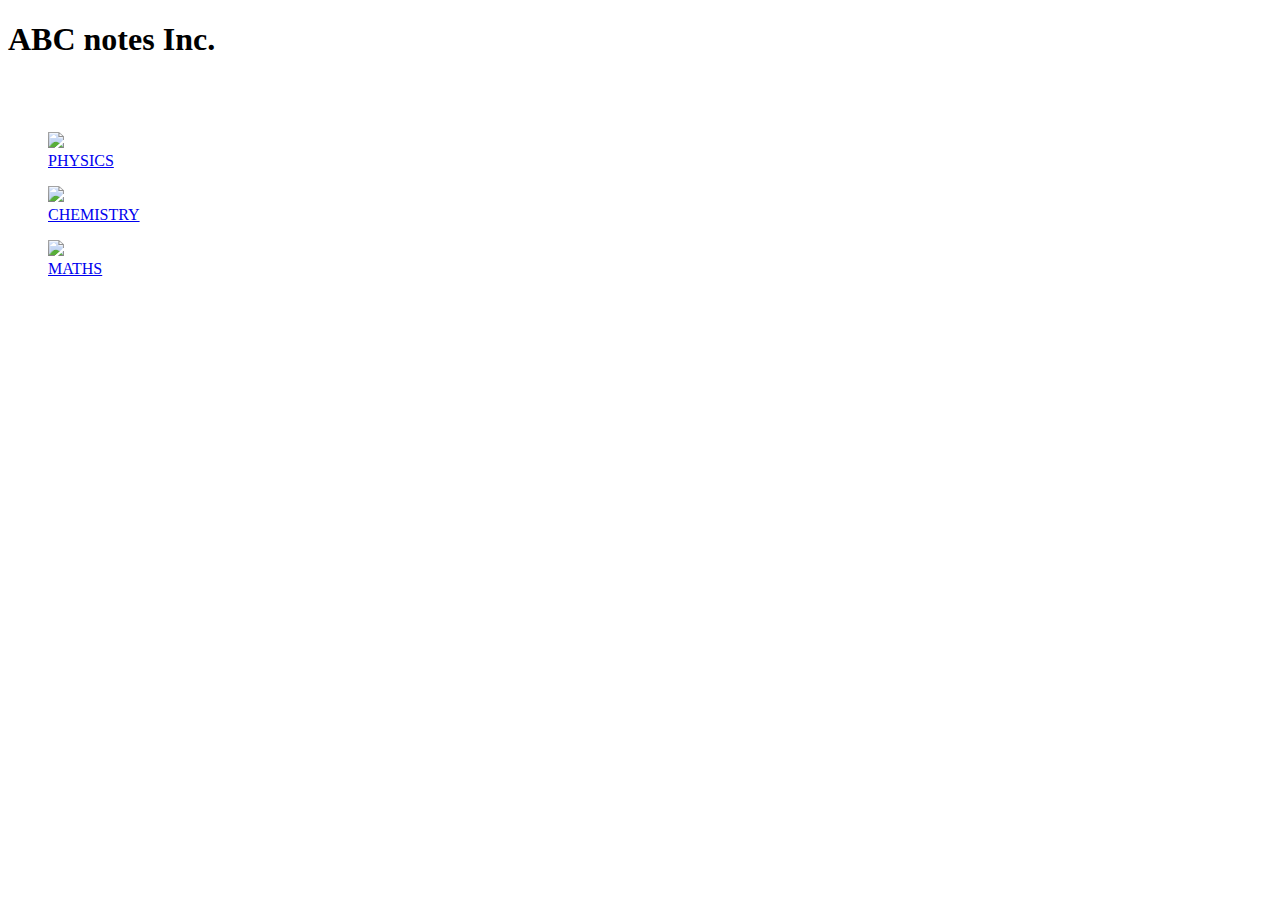
==== index.html @ 9c202735 "Rename web/html.html to index.html" ====
<!DOCTYPE html>
<html lang="en">
<head>
    <title>ABCnotes</title>
    <link rel="stylesheet" href="123.css">
</head>
<body>
      <h1>ABC notes Inc.</h1><br><br>
      <div>
      <a href="https://physicswithaj.com" target="_blank">
      <div id="a1">
            <figure>
            <img src="dw3.jpg"><figcaption>PHYSICS</figcaption>
      </figure>
      </div>
      </a>
      <a href="https://www.chemistryworld.com/" target="_blank">
      <div id="a2">
            <figure>
            <img src="dw2.jpg"><figcaption>CHEMISTRY</figcaption>
      </figure>
      </div>
      </a>
      <a href="https://www.chemistryworld.com/"target="_blank">
      <div id="a3">
            <figure>
            <img src="download.jpg"><figcaption>MATHS</figcaption>
      </figure>
      </div>
      </a>
</div>
      

</body>
</html>
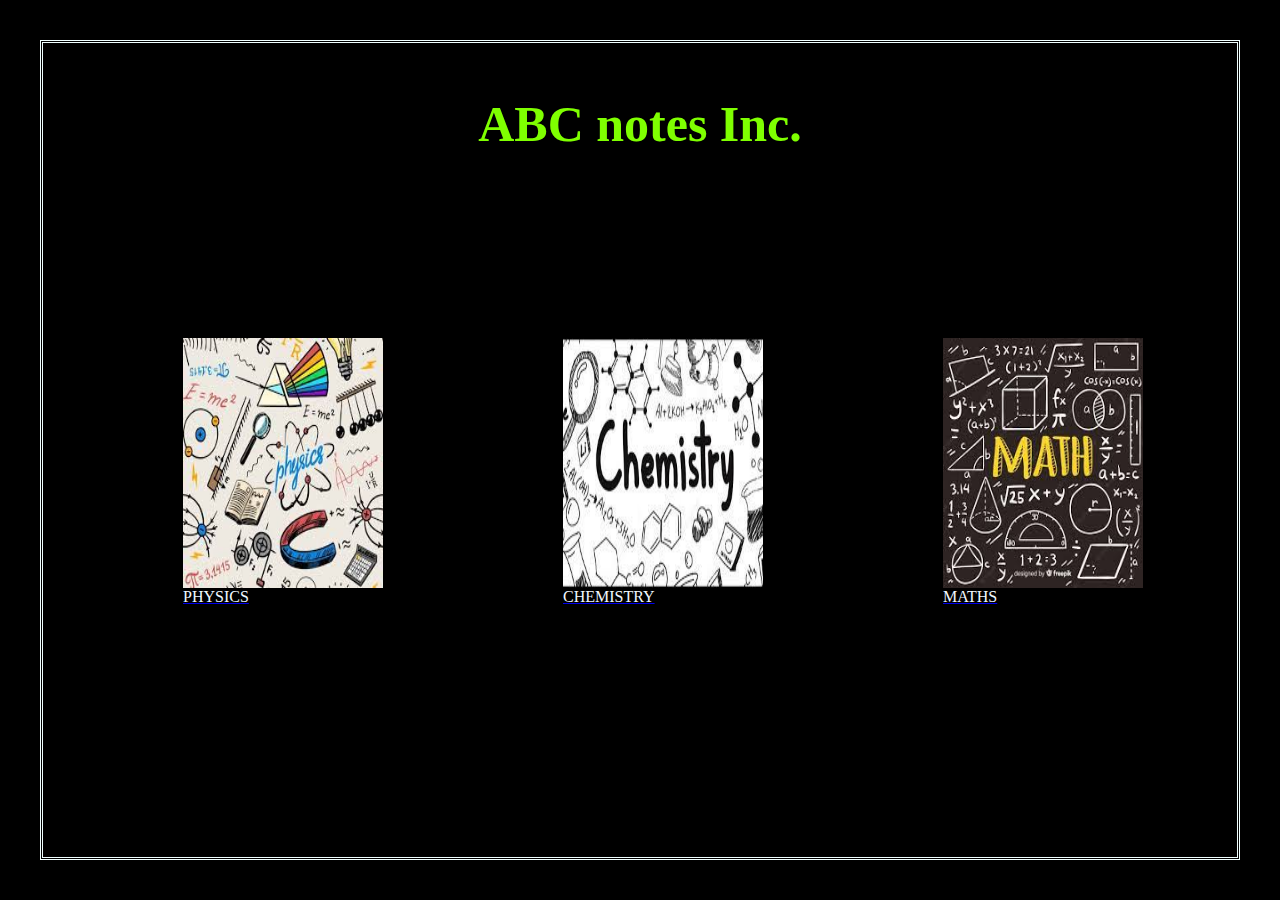
==== commit 0d57f743: "Create index.html" ====
--- a/index.html
+++ b/index.html
@@ -1,4 +1,4 @@
-<!DOCTYPE html>
++<!DOCTYPE html>
 <html lang="en">
 <head>
     <title>ABCnotes</title>
--- a/123.css
+++ b/123.css
@@ -0,0 +1,36 @@
+body{
+    margin: 40px;
+    border-style: double;
+    border-width: 3px;
+    border-color: azure;
+    background-color: black;
+}
+h1{
+    color: chartreuse;
+    display: flex;
+    justify-content: center;
+    font-size: 50px;
+}
+div{
+    color: aliceblue;
+    display:flex;
+    justify-content:space-evenly;
+    margin: 50px;
+    
+}
+#a1{
+    display:flex;
+    justify-content:left;
+}
+#a2{
+    display:flex;
+    justify-content:center;
+}
+#a2{
+    display:flex;
+    justify-content:right;
+}
+img{
+    width: 200px;
+    height: 250px;
+}
